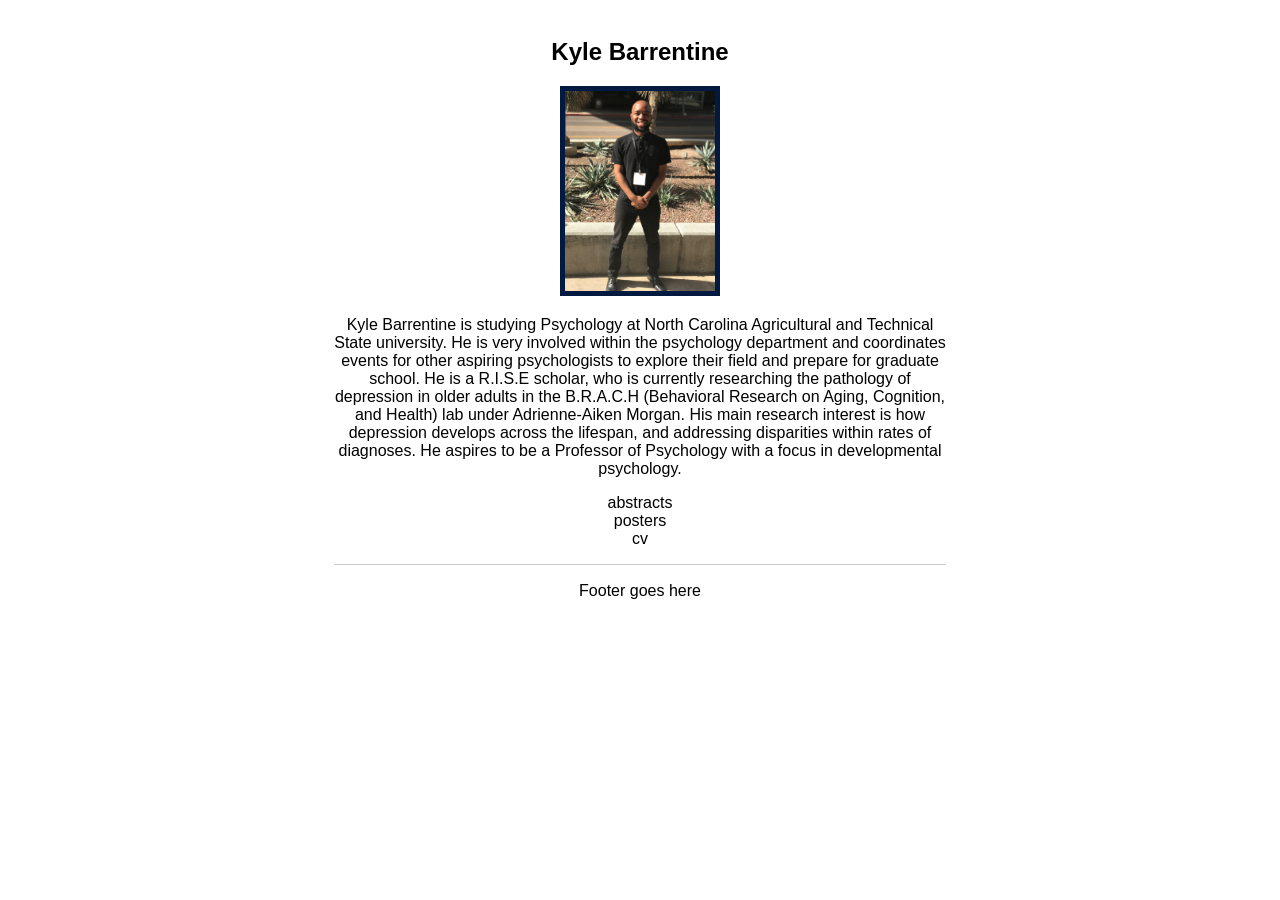
==== index.html @ 22698ff2 "Update index.html" ====
<!DOCTYPE html>
<html lang="en">
<head>
<title>Kyle B.</title>
<meta charset="utf-8">
<meta name="viewport" content="width=device-width, initial-scale=1">
<link rel="stylesheet" type="text/css" href="style.css">
<link href='http://fonts.googleapis.com/css?family=Didact+Gothic' rel='stylesheet' type='text/css'>
</head>
<body>

<div class="container center">
  <h2>Kyle Barrentine</h2>
  <img id = "selfie" src="assets/kyle.JPG" alt="#selfie"> 
  <p>
    <p style=”padding:6px; color: grey; background-color: white; border: black 2px solid”>Kyle Barrentine is studying Psychology at North Carolina Agricultural and Technical State university. He is very involved within the psychology department and coordinates events for other aspiring psychologists to explore their field and prepare for graduate school. He is a R.I.S.E scholar, who is currently researching the pathology of depression in older adults in the B.R.A.C.H (Behavioral Research on Aging, Cognition, and Health) lab under Adrienne-Aiken Morgan. His main research interest is how depression develops across the lifespan, and addressing disparities within rates of diagnoses. He aspires to be a Professor of Psychology with a focus in developmental psychology.</p>
 
  <ul id="work">
    <li class="dropdown">
      <a class="items" href="" >abstracts</a>
      <ul class="dropdown-content">
        <li><a class="drop-items" href="/assets/analyze.pdf" target="_blank">abstract1</a></li>
        <li><a class="drop-items" href="/assets/relationships.pdf" target="_blank">abstract2</a></li>
        <li><a class="drop-items" href="/assets/association.pdf" target="_blank">abstract3</a></li>
      </ul>
    </li>
    <li><a class="items" href="">posters</a></li>
    <li><a class="items" href="">cv</a></li>
  </ul>
  <footer>
  <hr/>
    <p>Footer goes here</p>
  </footer>
</div>

</body>
</html>
---- style.css ----
a {
    text-decoration: none;
    margin: auto;
}

a:visited {
    color: black;
    text-decoration: none;
}

a:active {
    text-decoration: underline;
}

.container {
    margin-left: 25%;
    margin-right: 25%;
    padding: 10px;
    text-align: center;
}

.dropdown:hover .dropdown-content {
    display: block;
    font-size: 10pt;
    padding-bottom: 5px;
}

.dropdown-content {
      display: none;
}

hr {
    display: block;
    height: 1px;
    border: 0;
    border-top: 1px solid #ccc;
    margin: 1em 0;
    padding: 0;
}

html {
  font-family: 'Didact+Gothic', sans-serif;
}

.drop-items {
  color: black;
}

.drop-items:hover {
  background-color: red;
}

.items:hover {
      background-color: red;
}

#selfie {
  width: 150px;
  border:5px solid #021a40;
}

ul {
    list-style-type: none;
    margin: 0;
    padding: 0;
}

.dropdown-content li{
  width: max-content;
  margin-left: auto;
  margin-right: auto;
}
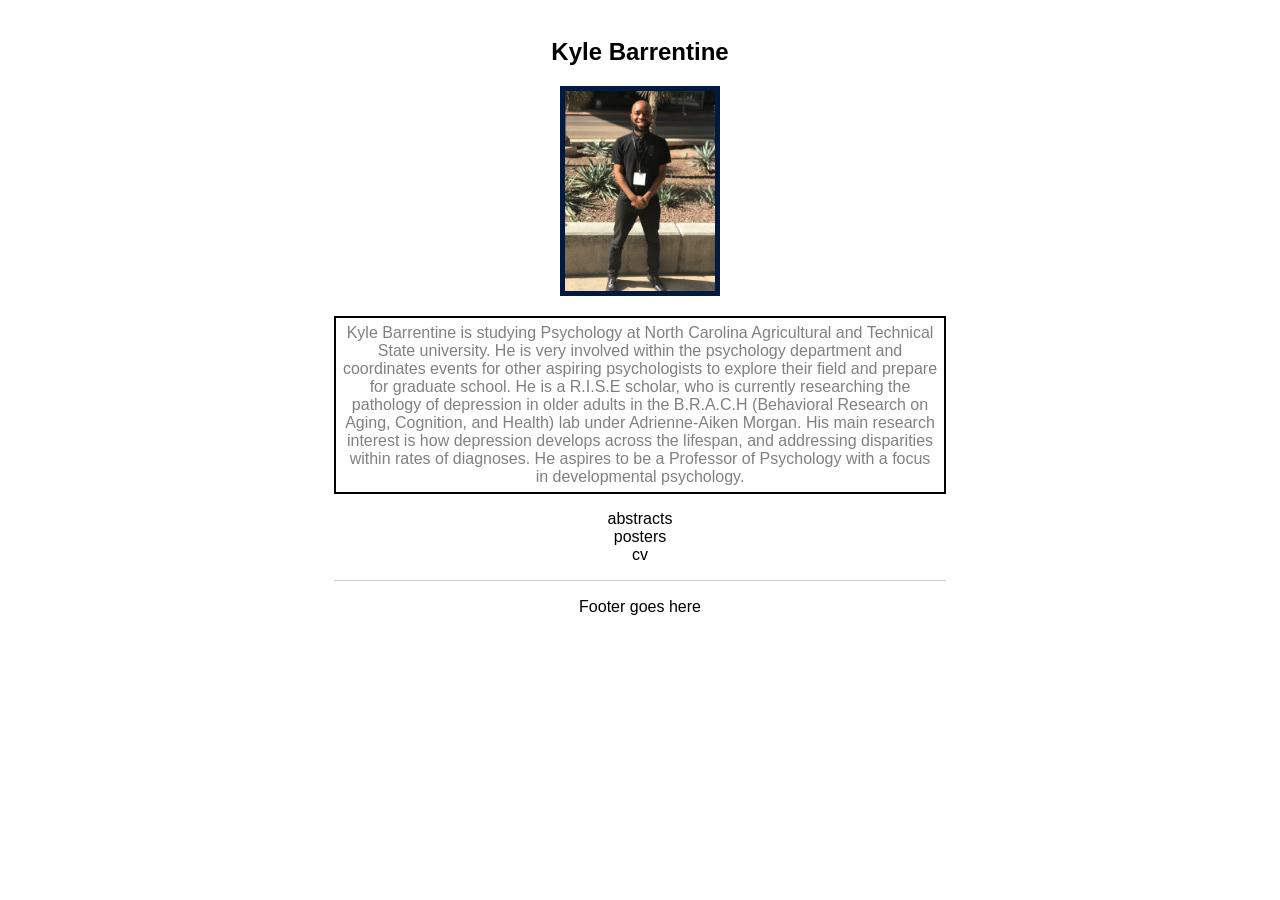
==== commit 87050421: "attempt at border text 2" ====
--- a/index.html
+++ b/index.html
@@ -6,14 +6,28 @@
 <meta name="viewport" content="width=device-width, initial-scale=1">
 <link rel="stylesheet" type="text/css" href="style.css">
 <link href='http://fonts.googleapis.com/css?family=Didact+Gothic' rel='stylesheet' type='text/css'>
+<style>
+
+  #bio {
+   border-style: solid;
+    padding:6px;
+    color: grey; 
+    background-color: white; 
+    border: black 2px solid;
+    
+    
+  }
+  
+</style>
 </head>
 <body>
 
 <div class="container center">
   <h2>Kyle Barrentine</h2>
   <img id = "selfie" src="assets/kyle.JPG" alt="#selfie"> 
-  <p>
-    <p style=”padding:6px; color: grey; background-color: white; border: black 2px solid”>Kyle Barrentine is studying Psychology at North Carolina Agricultural and Technical State university. He is very involved within the psychology department and coordinates events for other aspiring psychologists to explore their field and prepare for graduate school. He is a R.I.S.E scholar, who is currently researching the pathology of depression in older adults in the B.R.A.C.H (Behavioral Research on Aging, Cognition, and Health) lab under Adrienne-Aiken Morgan. His main research interest is how depression develops across the lifespan, and addressing disparities within rates of diagnoses. He aspires to be a Professor of Psychology with a focus in developmental psychology.</p>
+  
+  <p id="bio"> Kyle Barrentine is studying Psychology at North Carolina Agricultural and Technical State university. He is very involved within the psychology department and coordinates events for other aspiring psychologists to explore their field and prepare for graduate school. He is a R.I.S.E scholar, who is currently researching the pathology of depression in older adults in the B.R.A.C.H (Behavioral Research on Aging, Cognition, and Health) lab under Adrienne-Aiken Morgan. His main research interest is how depression develops across the lifespan, and addressing disparities within rates of diagnoses. He aspires to be a Professor of Psychology with a focus in developmental psychology.
+  </p>
  
   <ul id="work">
     <li class="dropdown">
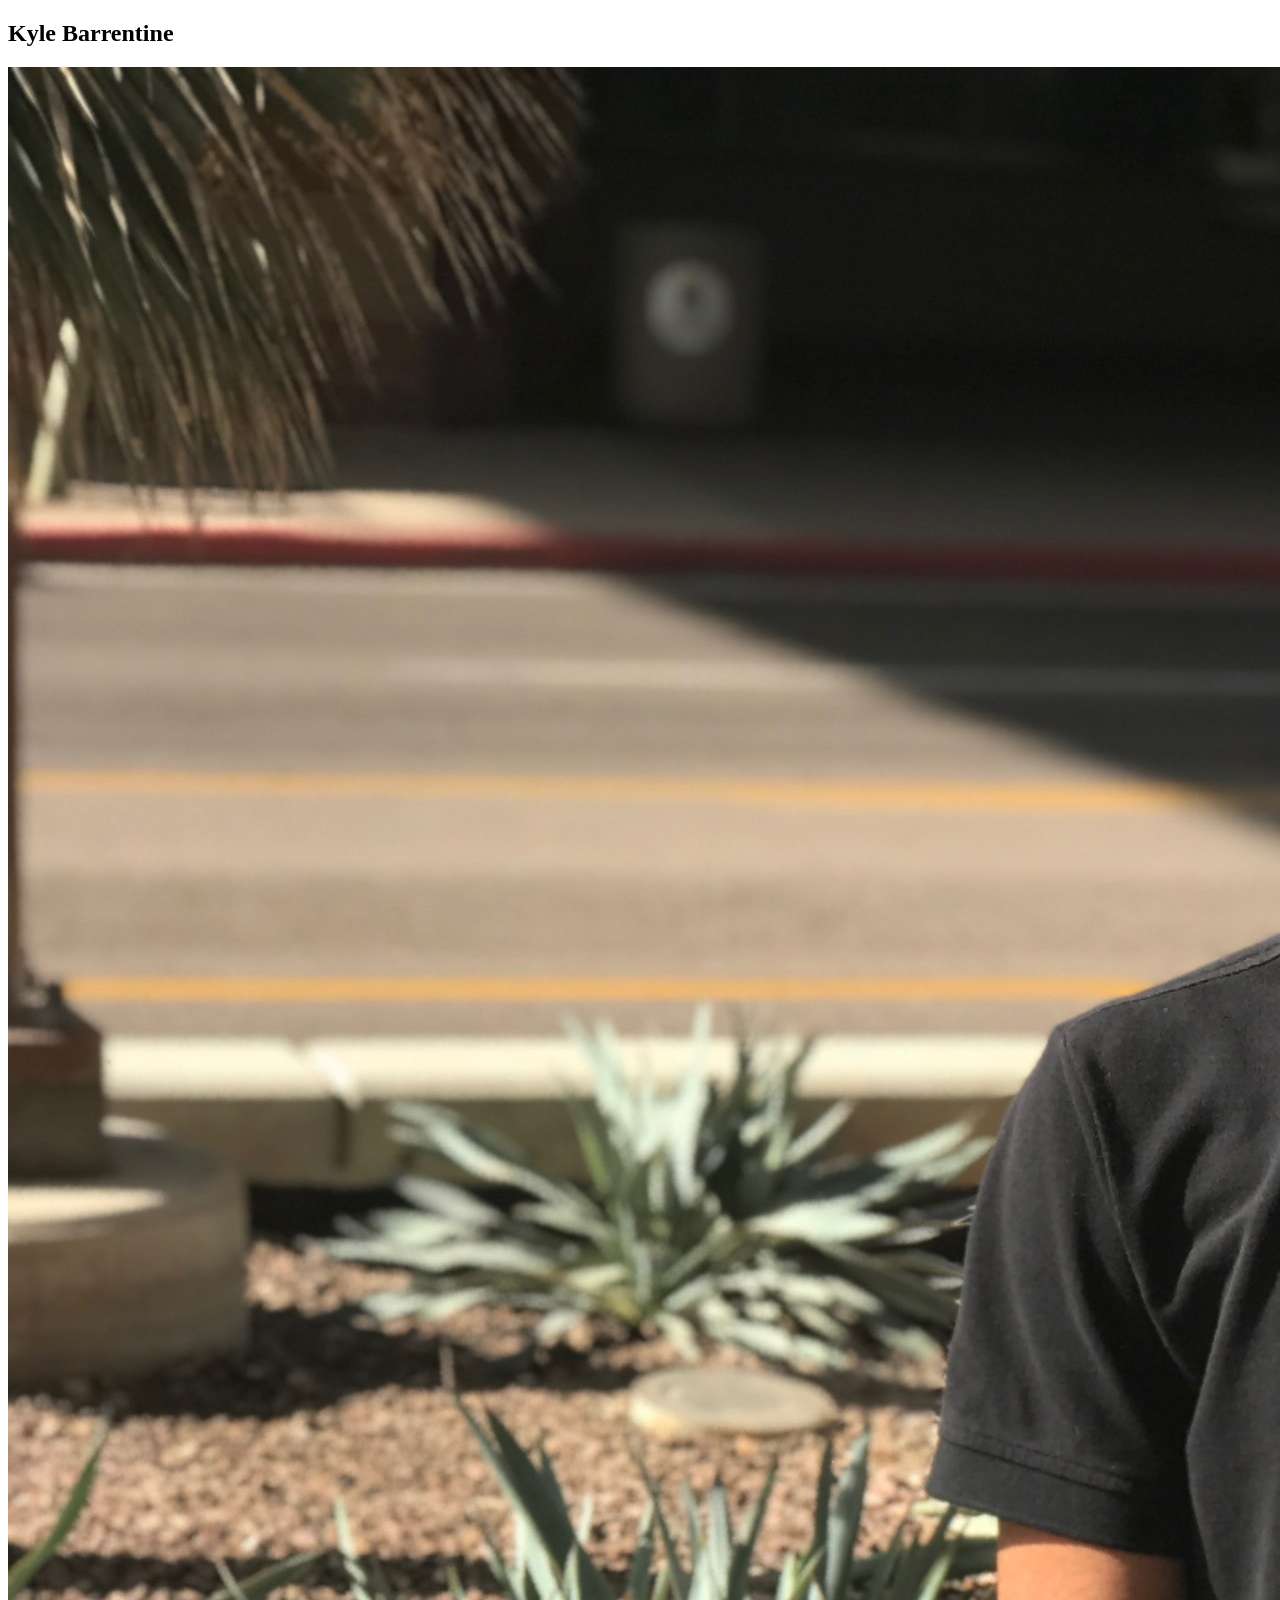
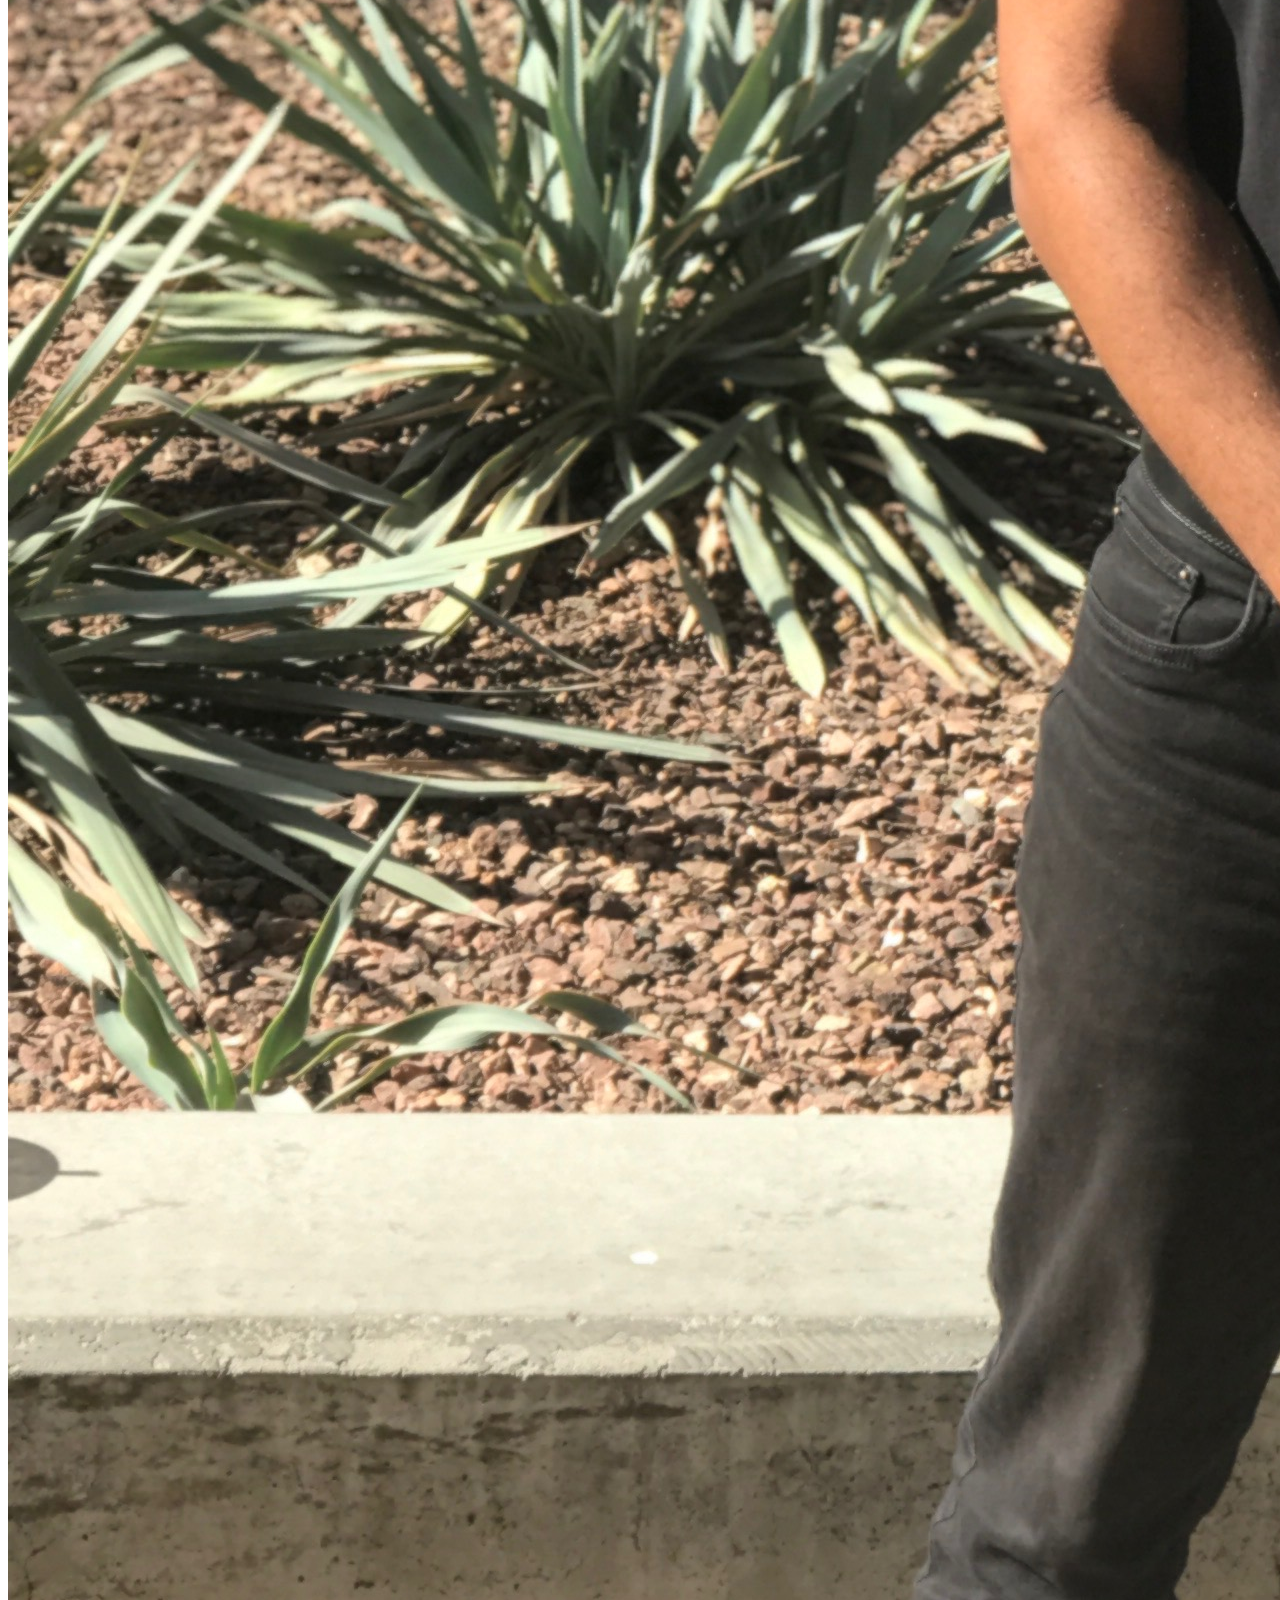
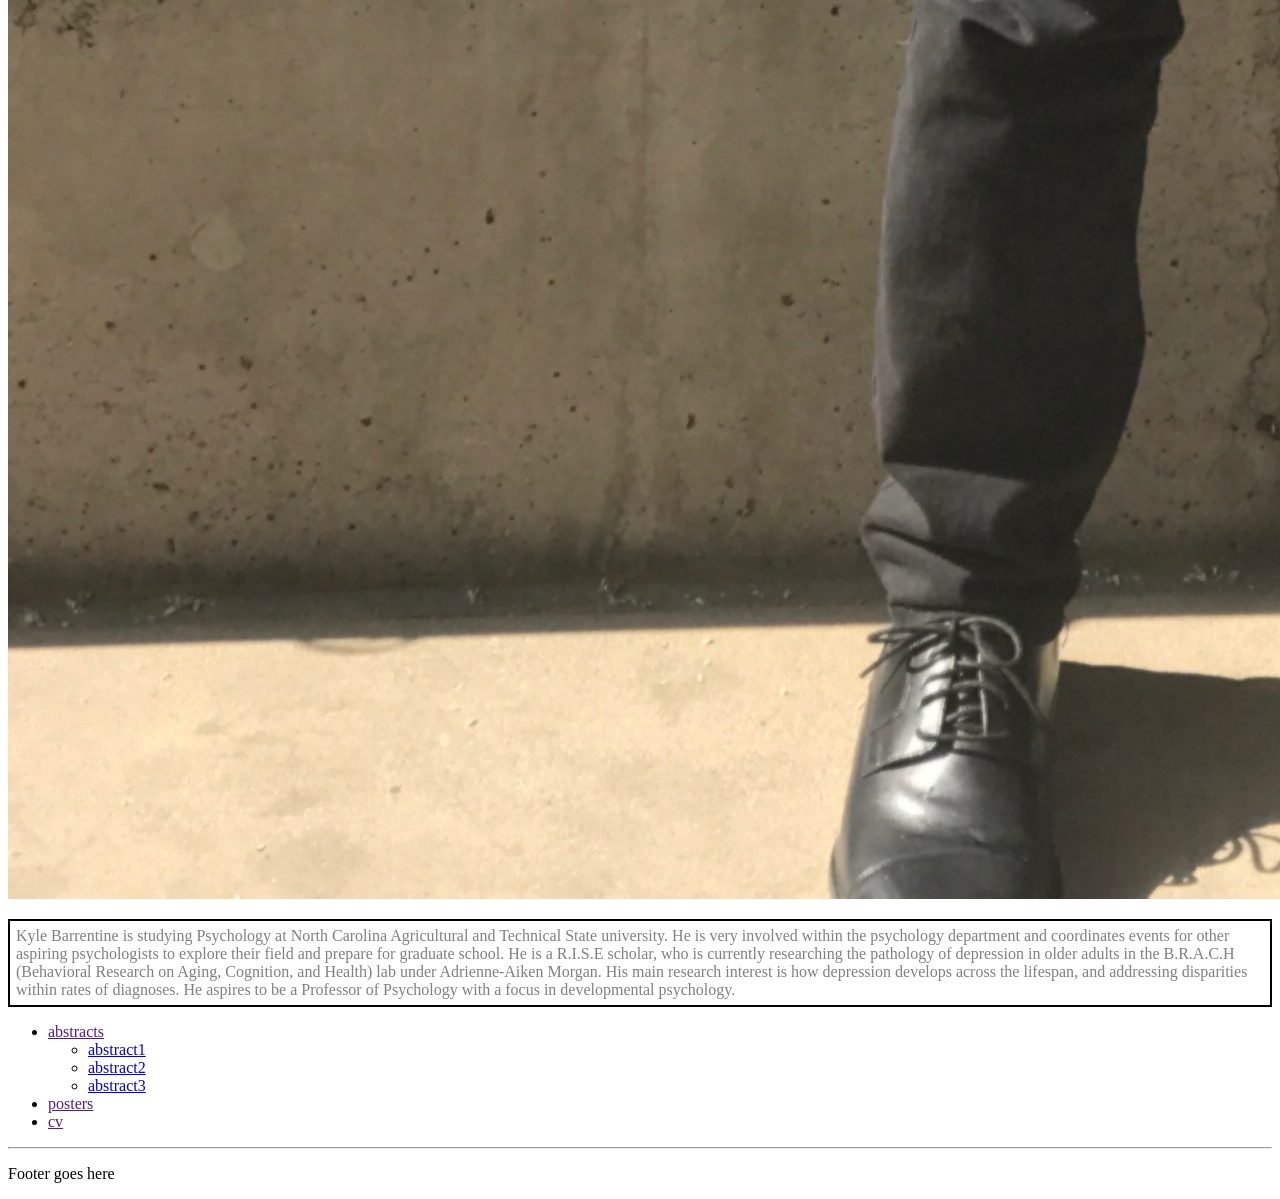
==== commit 8bb150df: "attempt at branch 3" ====
--- a/index.html
+++ b/index.html
@@ -4,8 +4,8 @@
 <title>Kyle B.</title>
 <meta charset="utf-8">
 <meta name="viewport" content="width=device-width, initial-scale=1">
-<link rel="stylesheet" type="text/css" href="style.css">
-<link href='http://fonts.googleapis.com/css?family=Didact+Gothic' rel='stylesheet' type='text/css'>
+<!--<link rel="stylesheet" type="text/css" href="style.css">-->
+<!--<link href='http://fonts.googleapis.com/css?family=Didact+Gothic' rel='stylesheet' type='text/css'>-->
 <style>
 
   #bio {
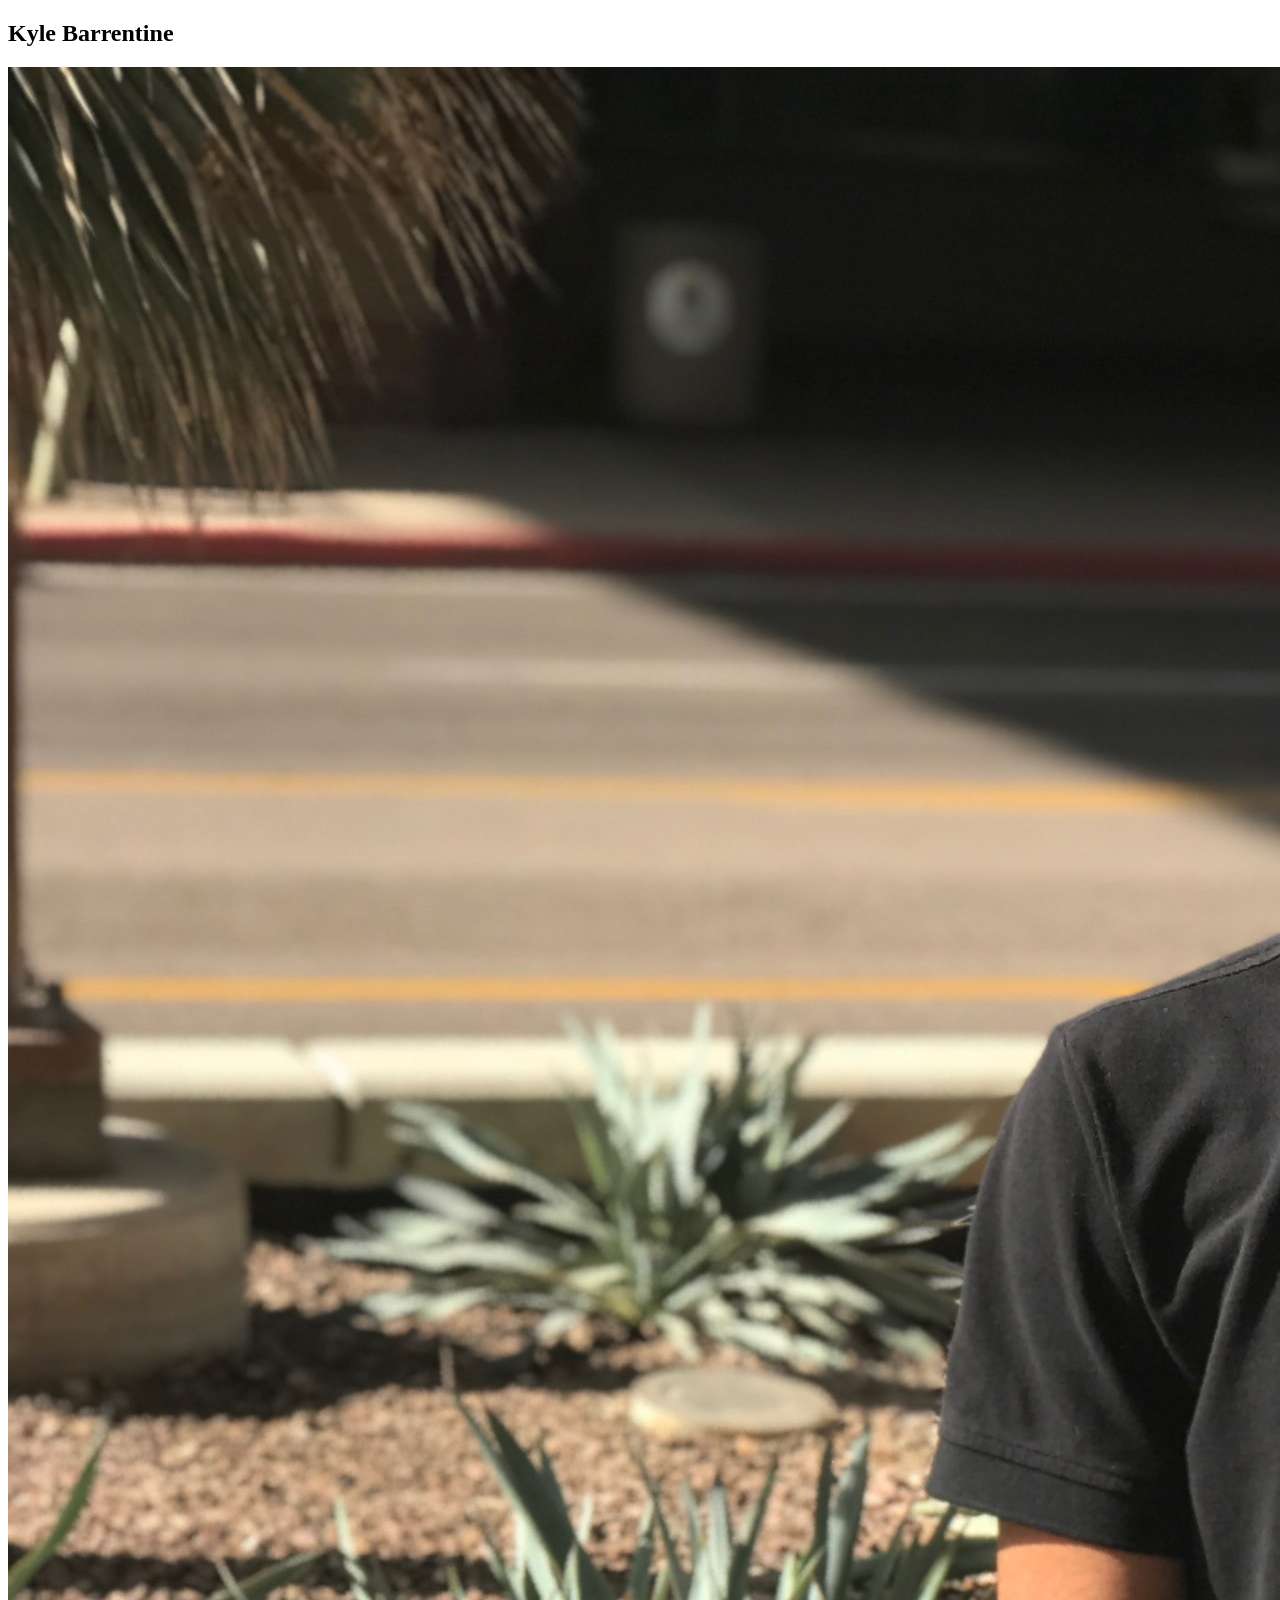
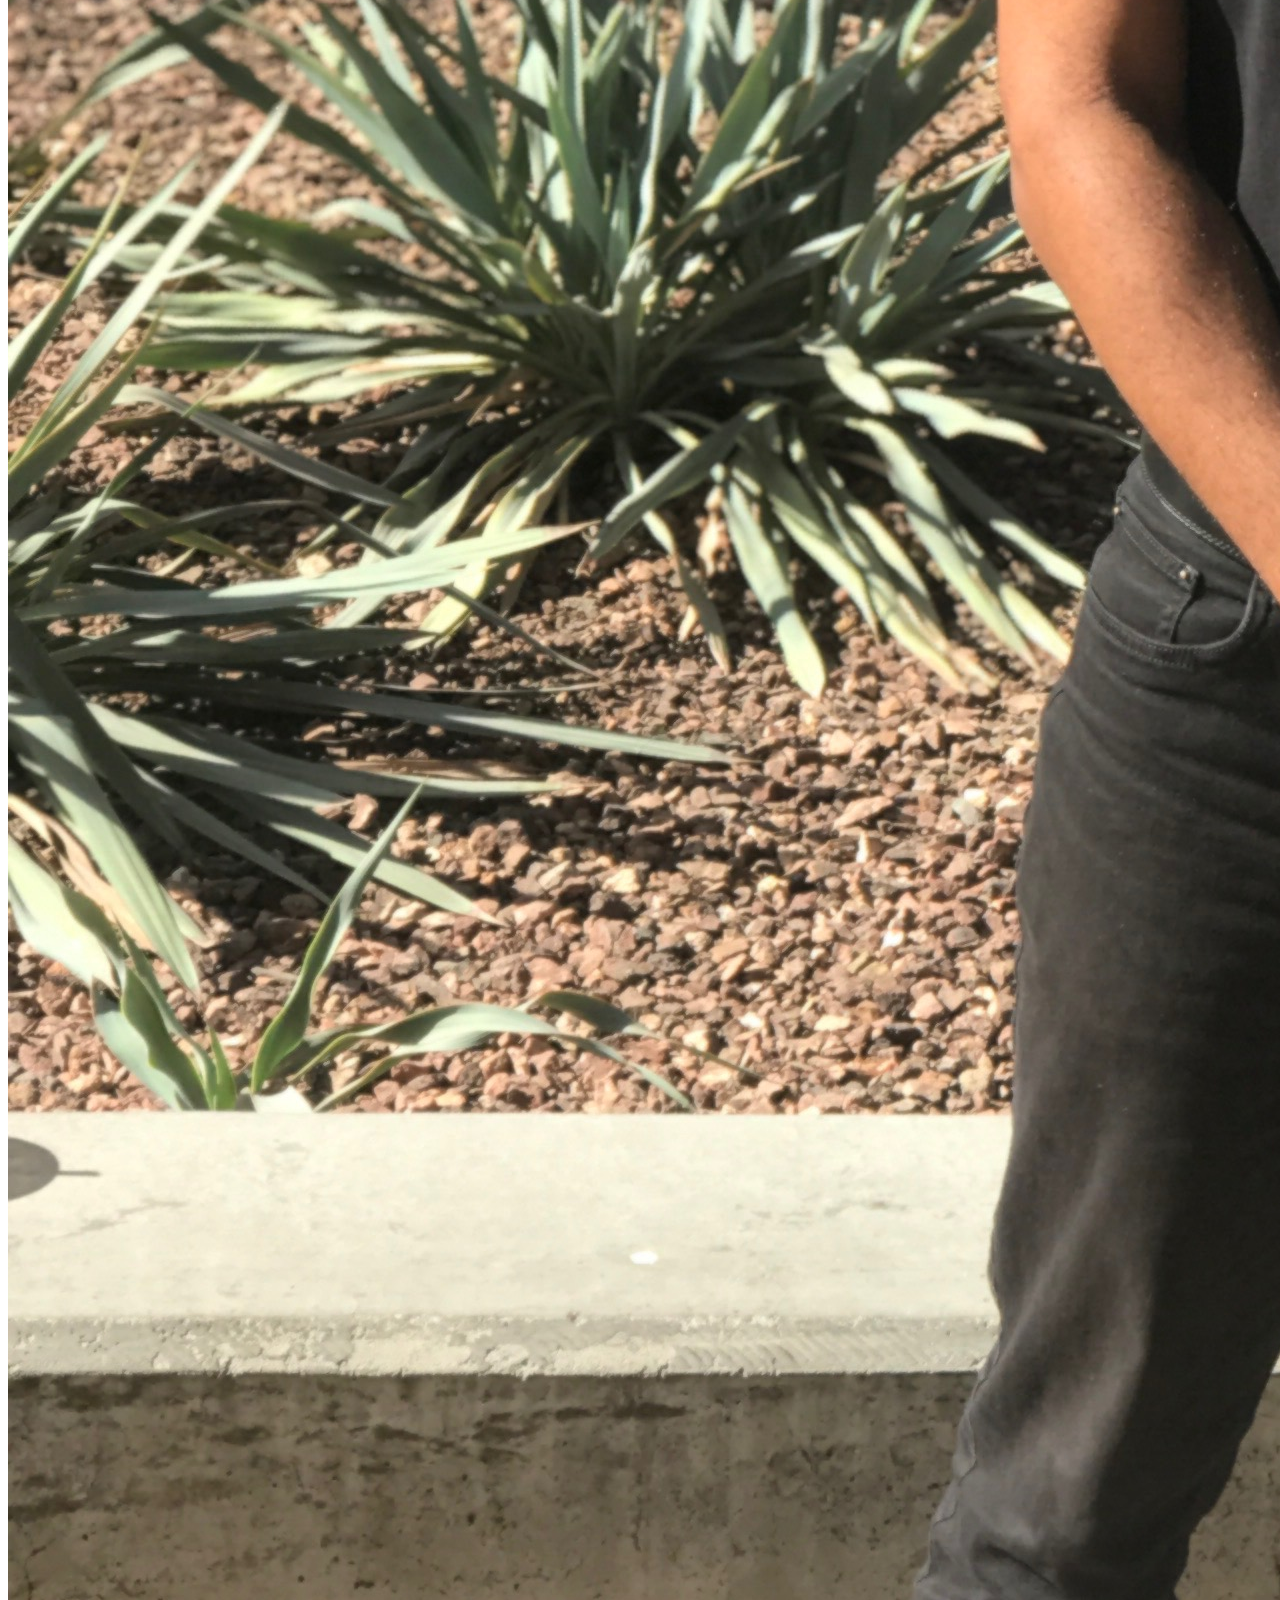
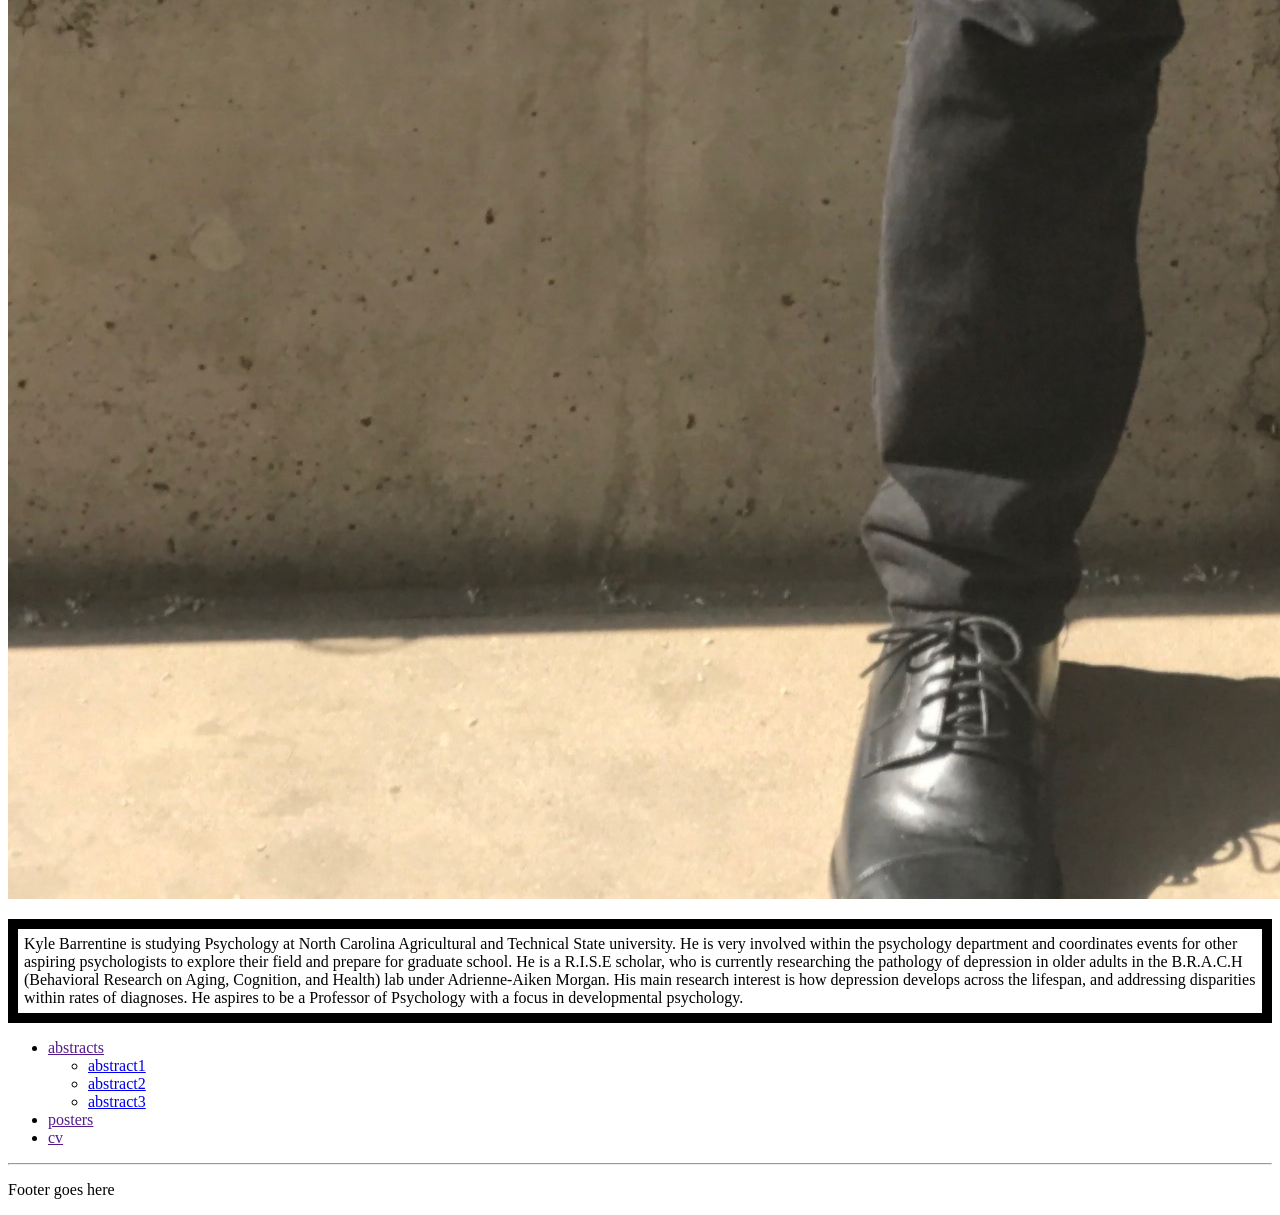
==== commit e553ae7c: "Update index.html" ====
--- a/index.html
+++ b/index.html
@@ -11,9 +11,9 @@
   #bio {
    border-style: solid;
     padding:6px;
-    color: grey; 
+    color: black; 
     background-color: white; 
-    border: black 2px solid;
+    border: black 10px solid;
     
     
   }
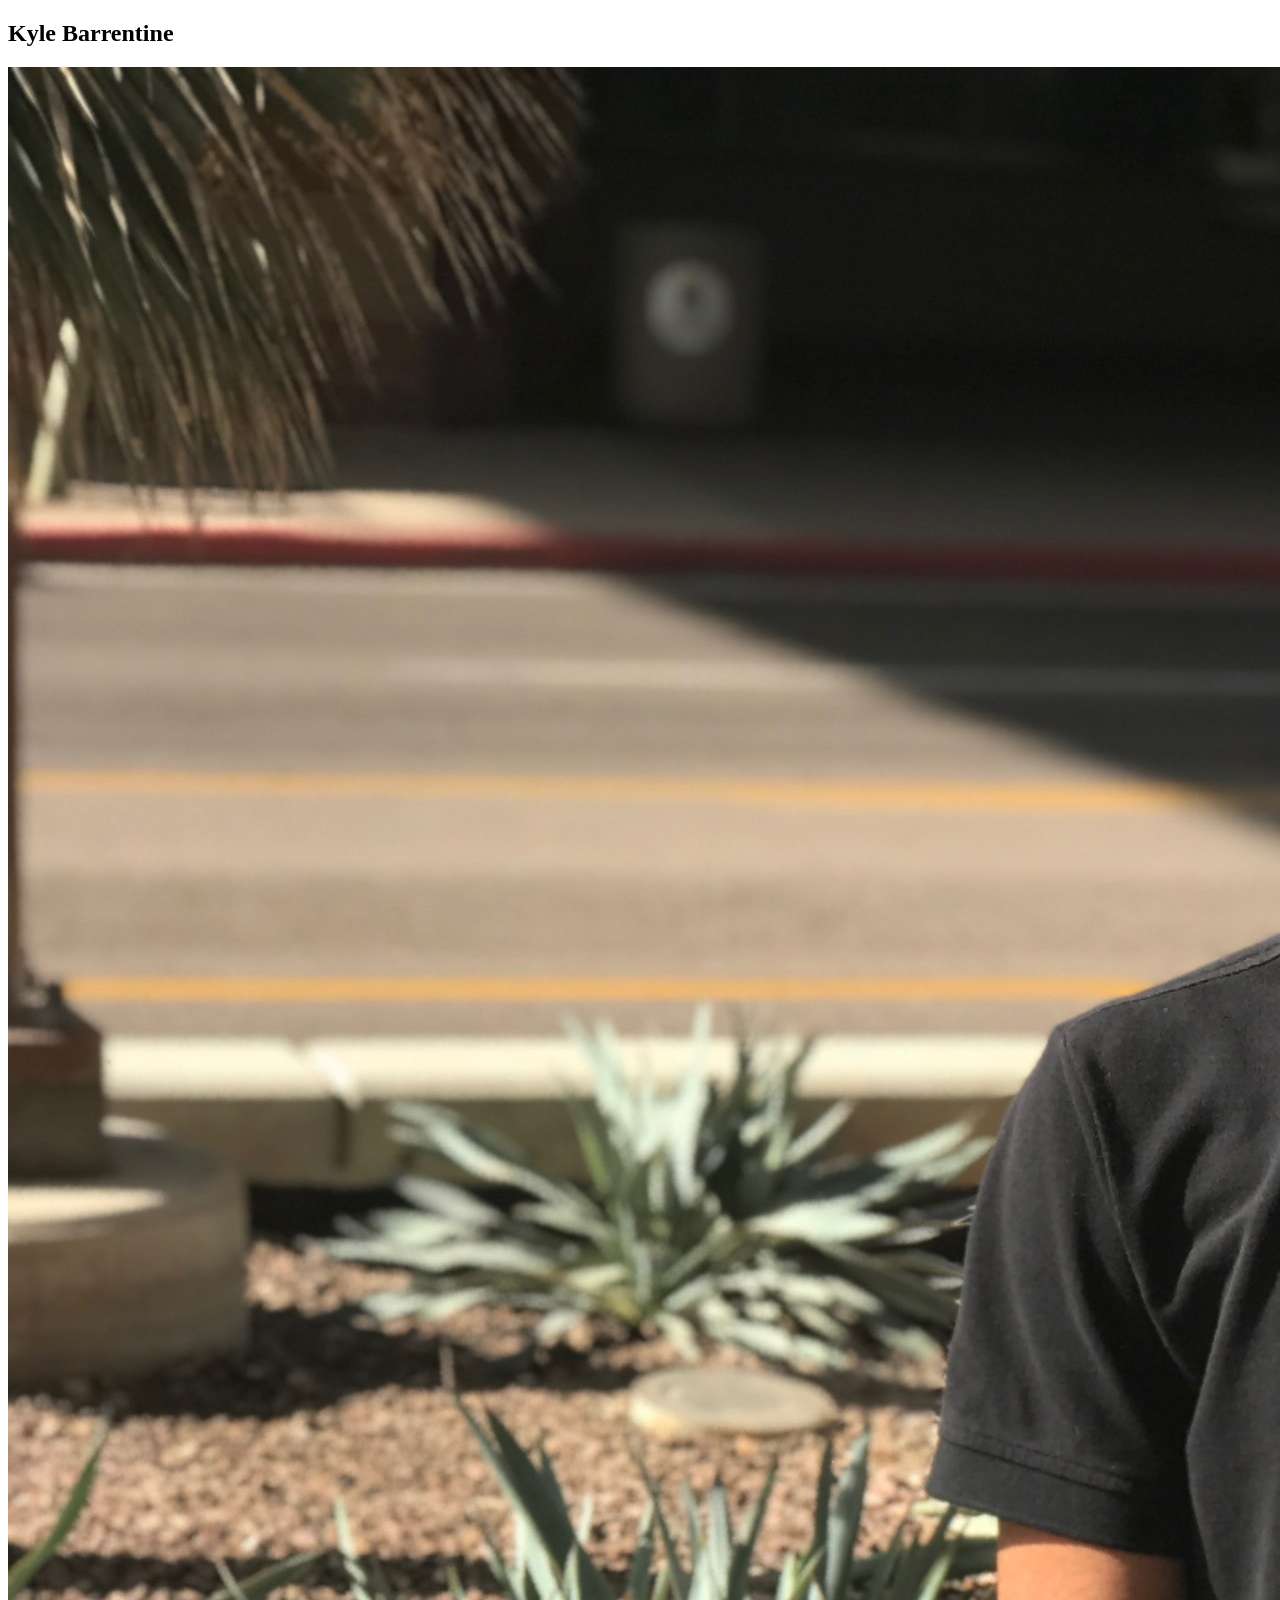
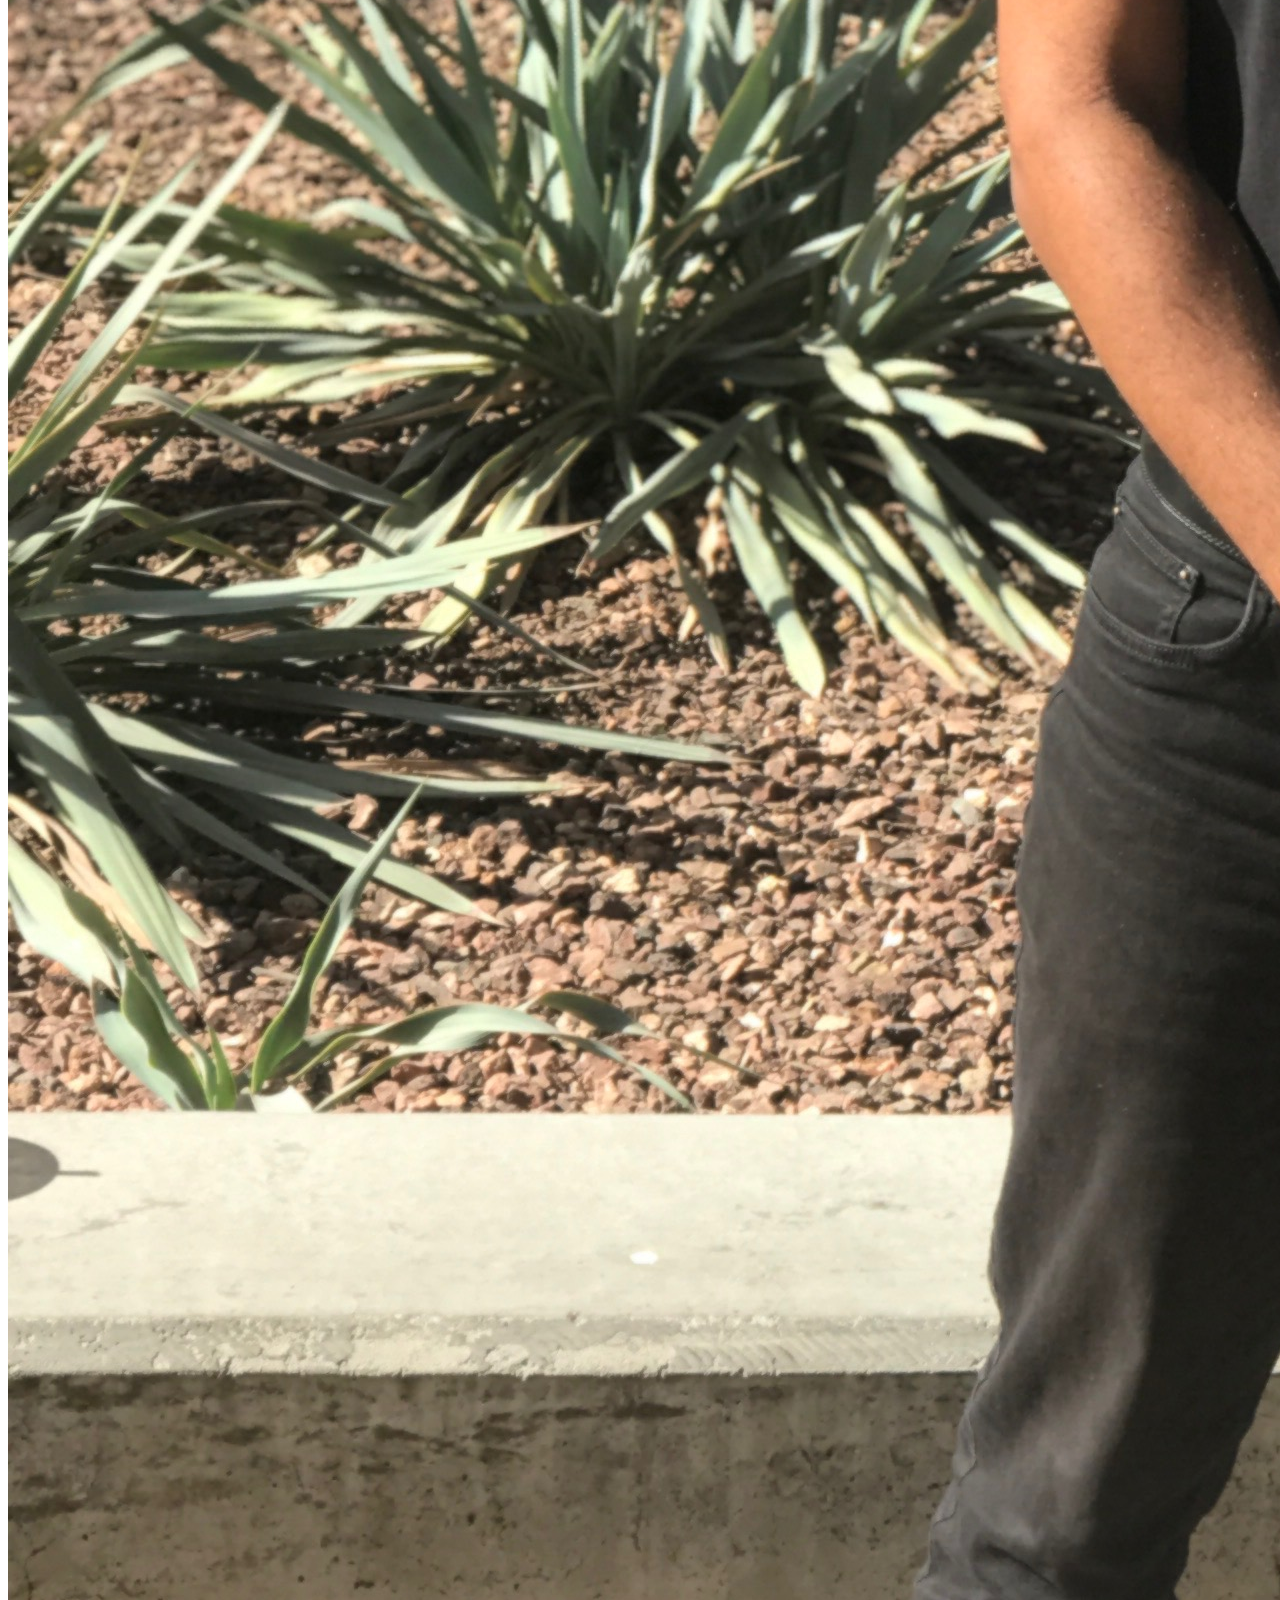
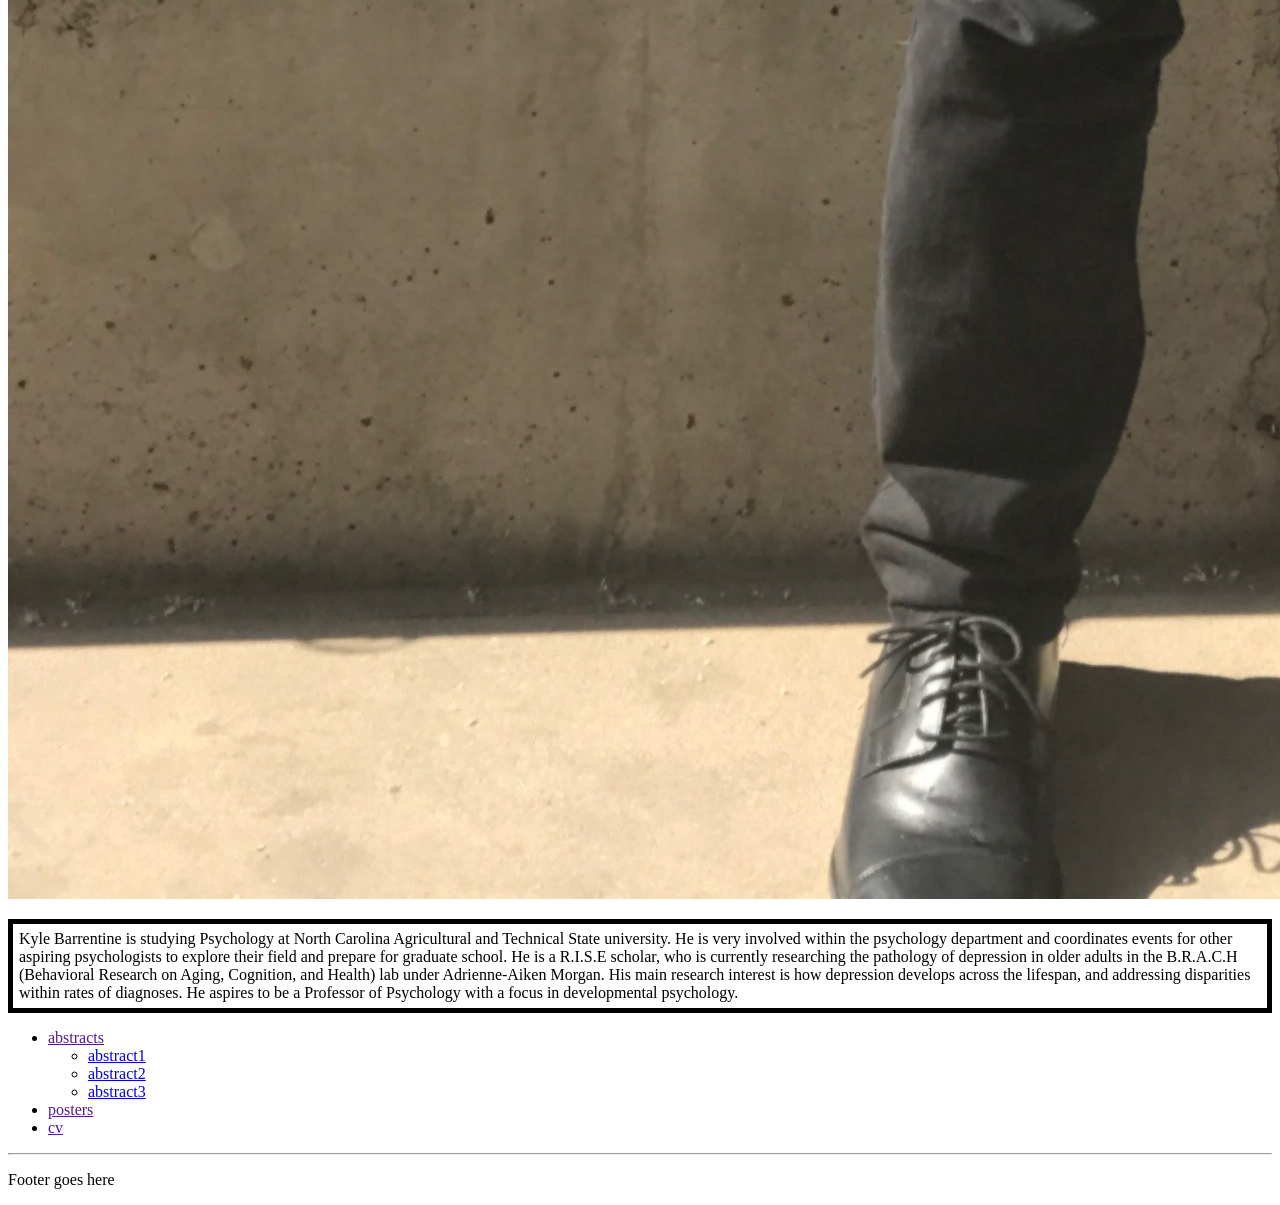
==== commit 1374a393: "Update index.html" ====
--- a/index.html
+++ b/index.html
@@ -13,7 +13,7 @@
     padding:6px;
     color: black; 
     background-color: white; 
-    border: black 10px solid;
+    border: black 5px solid;
     
     
   }
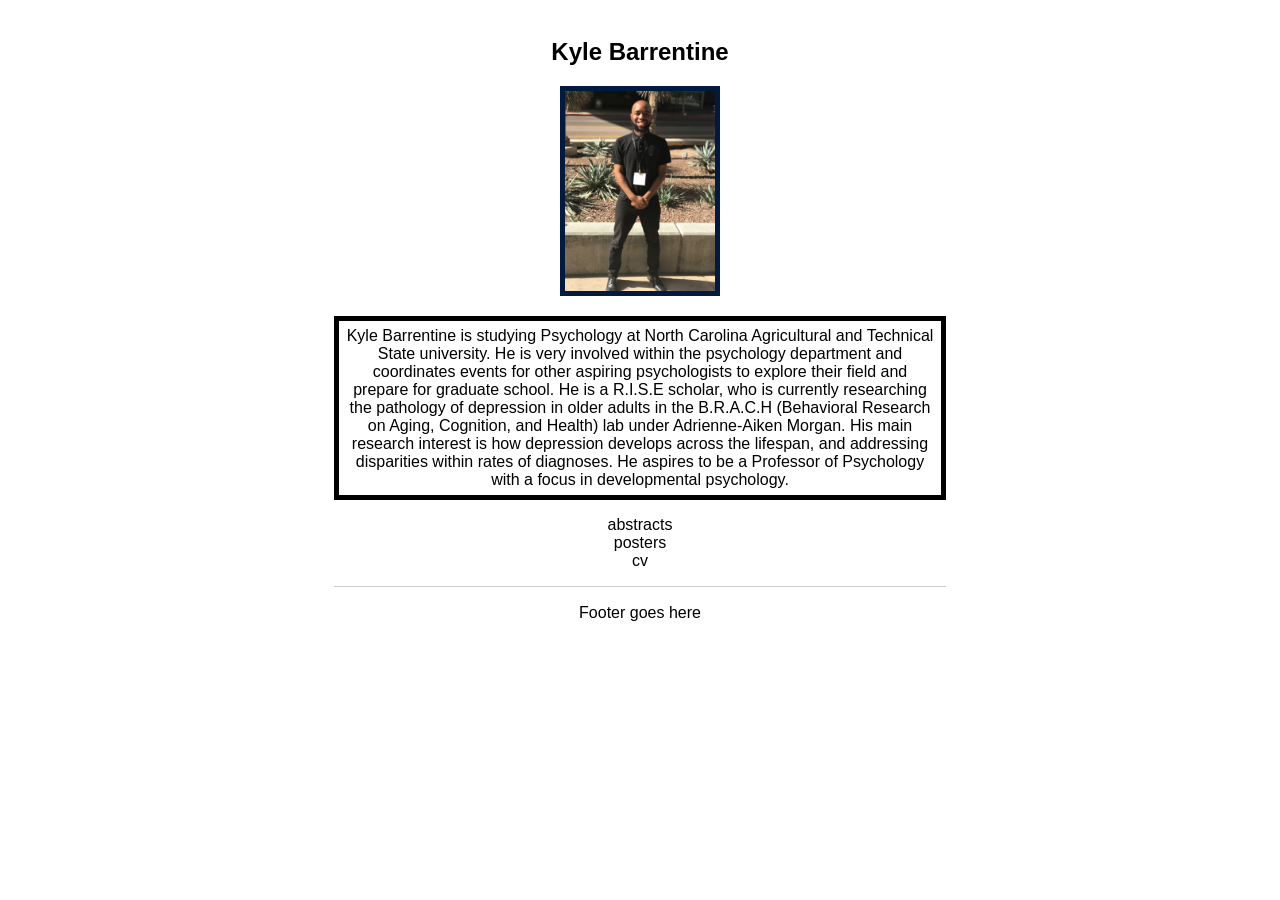
==== commit f5928a10: "Update index.html" ====
--- a/index.html
+++ b/index.html
@@ -4,7 +4,7 @@
 <title>Kyle B.</title>
 <meta charset="utf-8">
 <meta name="viewport" content="width=device-width, initial-scale=1">
-<!--<link rel="stylesheet" type="text/css" href="style.css">-->
+<link rel="stylesheet" type="text/css" href="style.css">
 <!--<link href='http://fonts.googleapis.com/css?family=Didact+Gothic' rel='stylesheet' type='text/css'>-->
 <style>
 
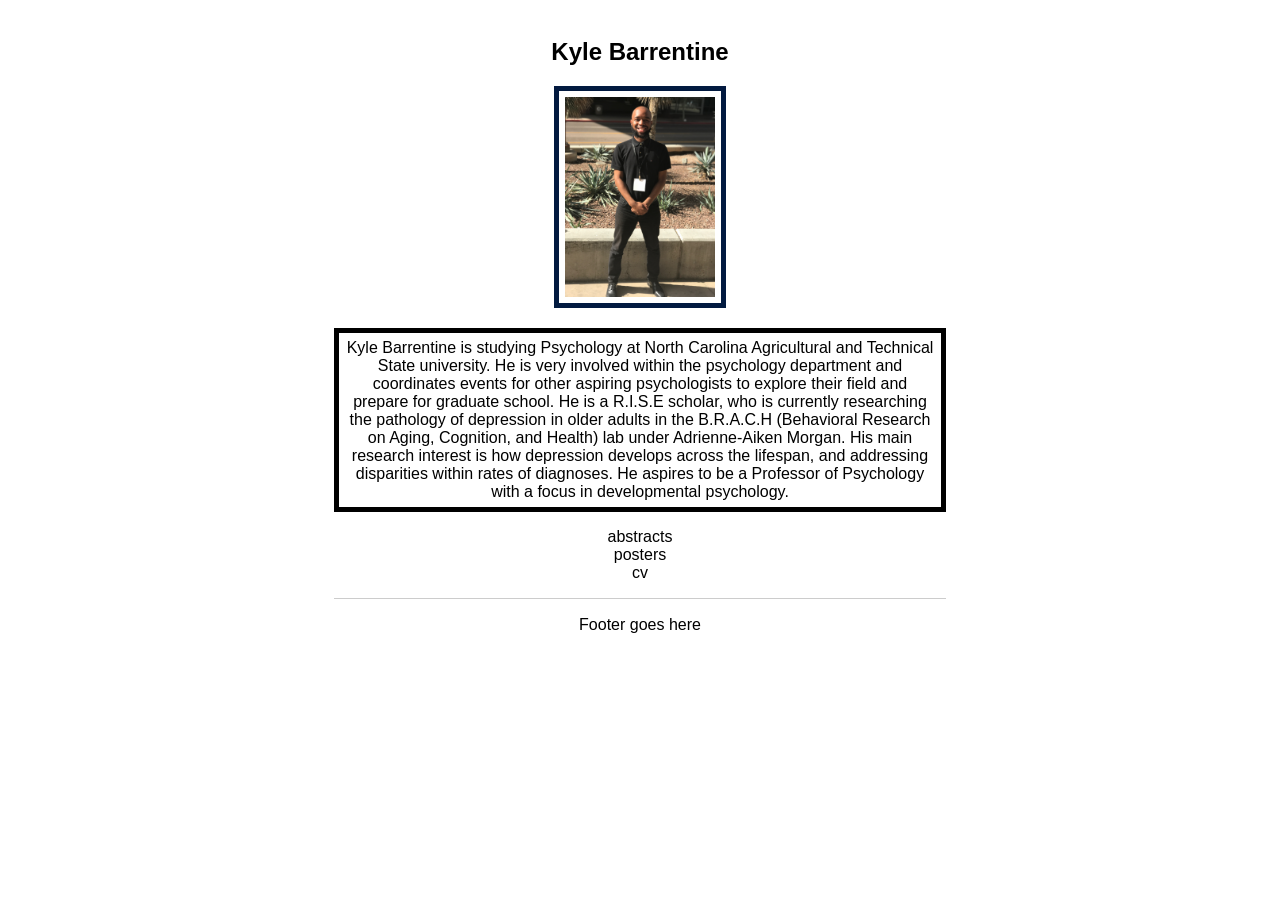
==== commit 9772889a: "Update index.html" ====
--- a/index.html
+++ b/index.html
@@ -17,7 +17,11 @@
     
     
   }
-  
+  #selfie {
+    width:150px;
+    padding:6px;
+    border-style: solid;
+  }
 </style>
 </head>
 <body>
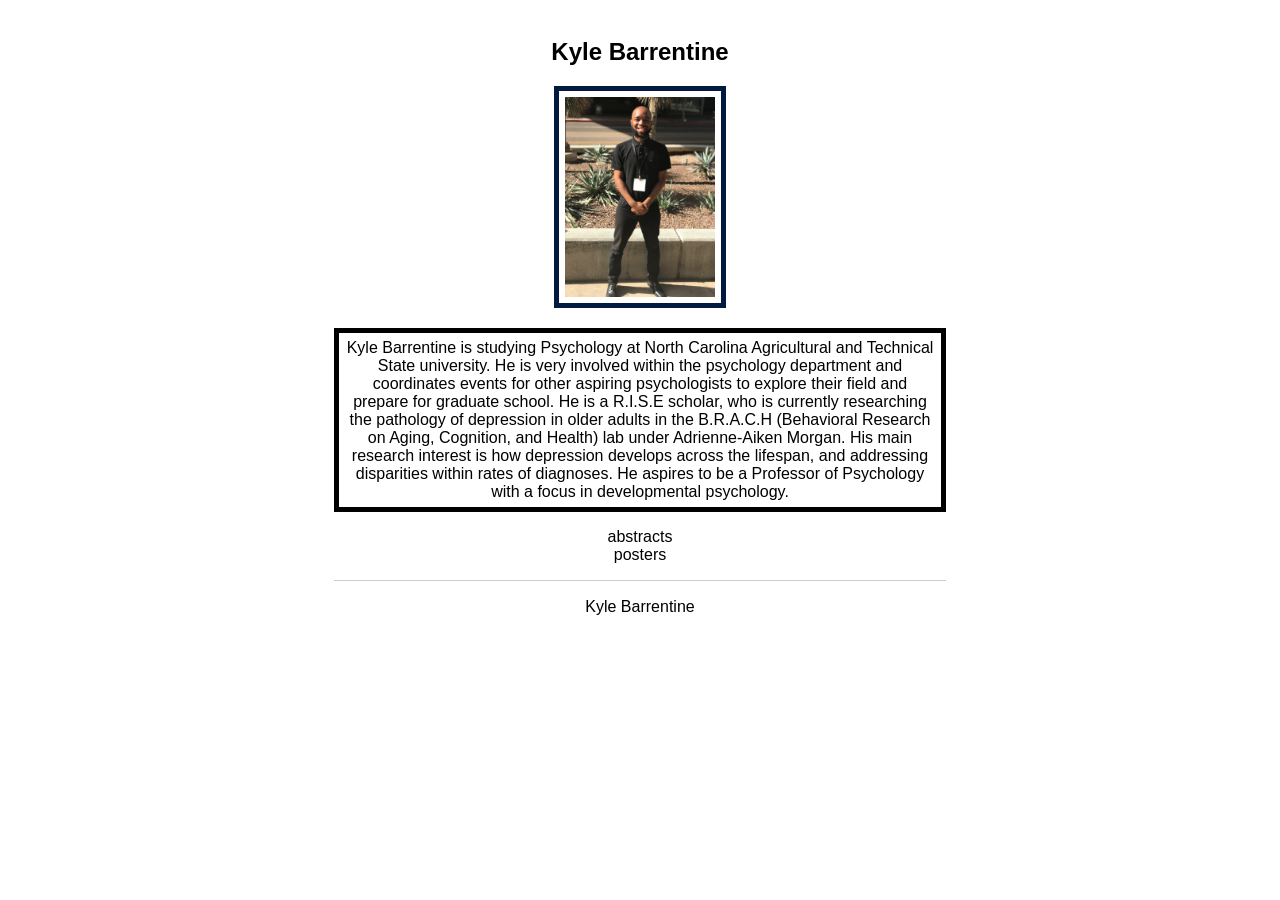
==== commit 8e9b03d1: "Update index.html" ====
--- a/index.html
+++ b/index.html
@@ -43,11 +43,14 @@
       </ul>
     </li>
     <li><a class="items" href="">posters</a></li>
-    <li><a class="items" href="">cv</a></li>
+     <ul class="dropdown-content">
+       <li><a class="drop-items" href="/assets/Fall_2017" target="_blank">Poster1</a></li>
+   
+       <li><a class="items" href="">cv</a></li>
   </ul>
   <footer>
   <hr/>
-    <p>Footer goes here</p>
+    <p>Kyle Barrentine</p>
   </footer>
 </div>
 
